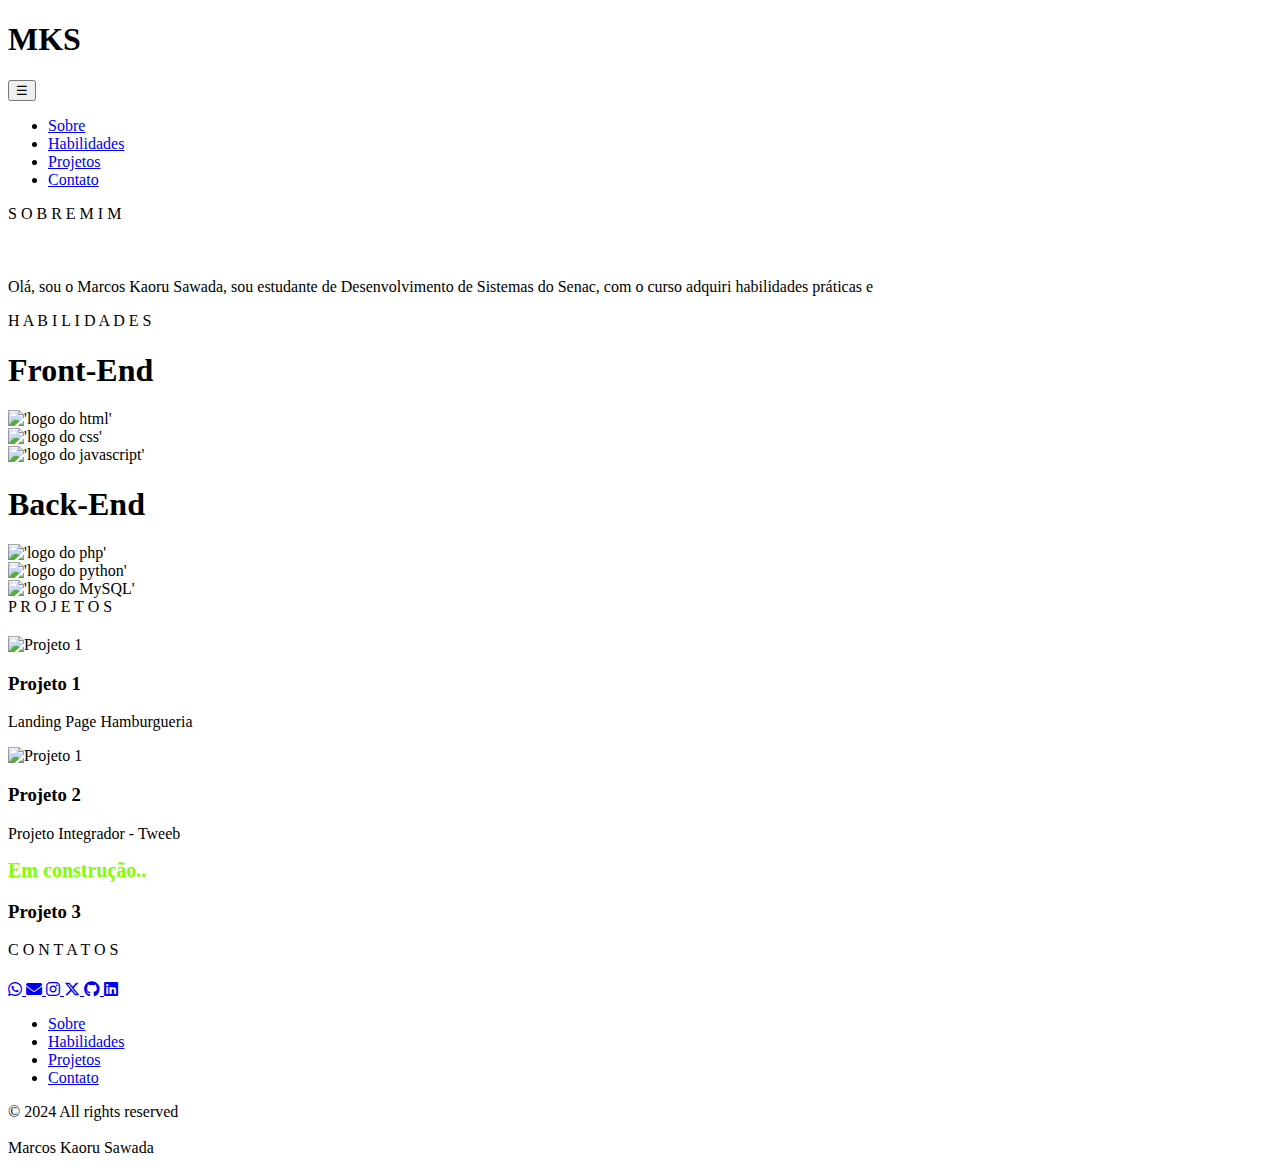
==== index.html @ 5466a128 "primeiro push do portifolio" ====
<!DOCTYPE html>
<html lang="pt-br">
<head>
  <meta charset="UTF-8">
  <meta name="viewport" content="width=device-width, initial-scale=1.0">
  <title>Meu Portfólio - Front-End</title>
  <!-- <link rel="stylesheet" href="../ZZ_ Nova pasta - Cópia/css/responsivo.css"> -->
  <link rel="stylesheet" href="../ZZ_ Nova pasta - Cópia/css/foto.css" class="hreaf">
  <link rel="stylesheet" href="../ZZ_ Nova pasta - Cópia/css/style3.css" class="hrea">
  <link rel="stylesheet" href="../ZZ_ Nova pasta - Cópia/css/dark.css">
  <link rel="stylesheet" href="../ZZ_ Nova pasta - Cópia/css/styles.css">
  <link rel="stylesheet" href="../ZZ_ Nova pasta - Cópia/css/menu.css">
  <link rel="stylesheet" href="../ZZ_ Nova pasta - Cópia/css/habilidades.css">
  <link rel="stylesheet" href="../ZZ_ Nova pasta - Cópia/css/projetos.css">
  <link rel="stylesheet" href="../ZZ_ Nova pasta - Cópia/css/contato.css">
  <!-- Importando a fonte personalizada -->
  <link href="https://fonts.googleapis.com/css2?family=Press+Start+2P&display=swap" rel="stylesheet">
  <!-- Link para o Font Awesome (CDN) no <head> -->
  <link href="https://cdnjs.cloudflare.com/ajax/libs/font-awesome/6.0.0-beta3/css/all.min.css" rel="stylesheet">
  <link rel="stylesheet" href="https://cdnjs.cloudflare.com/ajax/libs/font-awesome/6.5.1/css/all.min.css">



</head>
<body>
  <!-- Header com Menu -->
  <header>
    <!-- <div id="loader" class="loader-container">
      <div class="loader"></div>
  </div> -->
  <!-- <div id="loader-container"></div>
  <script src="../ZZ_ Nova pasta - Cópia/js/loader.js"></script> -->

    <div class="logo">
      
      <h1>MKS</h1>
    </div>

    <button class="menu-icon" onclick="toggleMenu()">&#9776;</button>

    <nav>
      <ul id="menu">
        <li><a href="#sobre">Sobre</a></li>
        <li><a href="#habilidades">Habilidades</a></li>
        <li><a href="#projetos">Projetos</a></li>
        <li><a href="#contato">Contato</a></li>
      </ul>
      
    </nav>
  </header>

  <!-- Seção Sobre -->        <!-- .text>span.letter*8 -->
  <section id="sobre">
  <div class="text">
    <span class="letra">S</span>
    <span class="letra">O</span>
    <span class="letra">B</span>
    <span class="letra">R</span>
    <span class="letra">E</span>
    <span class="letra"> </span>
    <span class="letra">M</span>
    <span class="letra">I</span>
    <span class="letra">M</span>
  </div>
    <h1></h1> <!-- Título será digitado aqui -->
    <img src="../ZZ_ Nova pasta - Cópia/assets/eu/photo_6_2024-11-21_06-16-13.jpg" alt="">
    <p></p>  <!-- Texto será digitado aqui -->
</section>

<!-- Seção Habilidades -->
<section id="habilidades">
  <div class="text">
    <span class="letra">H</span>
    <span class="letra">A</span>
    <span class="letra">B</span>
    <span class="letra">I</span>
    <span class="letra">L</span>
    <span class="letra">I</span>
    <span class="letra">D</span>
    <span class="letra">A</span>
    <span class="letra">D</span>
    <span class="letra">E</span>
    <span class="letra">S</span>
  </div>
  <div class="tittle">
    <h1>Front-End</h1>
  </div>
  <div class="linguagens">

    <div class="quadrado">
        <img src="../ZZ_ Nova pasta - Cópia/assets/HTML5_logo_and_wordmark.svg.png" alt="'logo do html'">
    </div>

    <div class="quadrado">
        <img src="../ZZ_ Nova pasta - Cópia/assets/css.svg" alt="'logo do css'">
    </div>

    <div class="quadrado">
        <img src="../ZZ_ Nova pasta - Cópia/assets/1_tZHcs0d7MAG-BBcjBekZYA.png" alt="'logo do javascript'">
    </div>
  </div>

<!-- back end -->
<div class="tittle2">
    <h1>Back-End</h1>
</div>
<div class="linguagens linguagens2">

    <div class="quadrado quadrado2">
        <img src="../ZZ_ Nova pasta - Cópia/assets/php.svg" alt="'logo do php'">
    </div>

    <div class="quadrado quadrado2">
        <img src="../ZZ_ Nova pasta - Cópia/assets/python.svg" alt="'logo do python'">
    </div>

    <div class="quadrado quadrado2">
        <img src="../ZZ_ Nova pasta - Cópia/assets/mysql.svg" alt="'logo do MySQL'">
    </div>
    
</div>

</section>

  <!-- Seção Projetos -->
  <section id="projetos">
    <div class="text">
      <span class="letra">P</span>
      <span class="letra">R</span>
      <span class="letra">O</span>
      <span class="letra">J</span>
      <span class="letra">E</span>
      <span class="letra">T</span>
      <span class="letra">O</span>
      <span class="letra">S</span>
    </div>
    <h2></h2> <!-- Título será digitado aqui -->
    <div class="proj proj1">
      <img src="../ZZ_ Nova pasta - Cópia/assets/projeto/Captura de tela_19-11-2024_85835_.jpeg" alt="Projeto 1">
      <h3>Projeto 1</h3>
      <p>Landing Page Hamburgueria</p>
    </div>

    <div class="proj proj2">
      <img src="../ZZ_ Nova pasta - Cópia/assets/projeto/Home.png" alt="Projeto 1">
      <h3>Projeto 2</h3>
      <p>Projeto Integrador - Tweeb</p>
    </div>

    <div class="proj proj3">
      <div class="loading-text">Em construção<span class="dots">.</span></div>
      <h3>Projeto 3</h3>
      <p></p>
    </div>


  </section>

  <!-- Seção Contato -->
  <section id="contato">
    <div class="text">
      <span class="letra">C</span>
      <span class="letra">O</span>
      <span class="letra">N</span>
      <span class="letra">T</span>
      <span class="letra">A</span>
      <span class="letra">T</span>
      <span class="letra">O</span>
      <span class="letra">S</span>
      <h1></h1> <!-- Título será digitado aqui -->
      <p></p>  <!-- Texto será digitado aqui -->
    </div>
  <div class="social-icons">
        <!-- Ícone do WhatsApp -->
        <a href="https://wa.me/5567999999999" target="_blank" class="whatsapp">
          <i class="fab fa-whatsapp"></i> <!-- Ícone do WhatsApp -->
        </a> 

        <!-- Ícone de E-mail -->
        <a href="mailto:marcos54099906@gmail.com.br" target="_blank" class="email">
          <i class="fas fa-envelope"></i> <!-- Ícone de e-mail -->
        </a> 
    
        <!-- Ícone do Instagram -->
        <a href="https://www.instagram.com/" target="_blank" class="instagram">
          <i class="fab fa-instagram"></i> <!-- Ícone do Instagram -->
        </a>

        <!-- Ícone do Twitter -->
        <a href="https://www.twitter.com/" target="_blank" class="twitter">
          <i class="fa-brands fa-x-twitter"></i> <!-- Novo Ícone do X Twitter -->
        </a>        
        
        <!-- Ícone do GitHub -->
        <a href="https://github.com/MARCOSAWADA" target="_blank" class="github">
          <i class="fab fa-github"></i> <!-- Ícone do GitHub -->
        </a>

        <!-- Ícone do LinkedIn -->
        <a href="https://www.linkedin.com/" target="_blank" class="linkedin">
          <i class="fab fa-linkedin"></i> <!-- Ícone do LinkedIn -->
        </a> 

      </div>
  </section>


  <div class="line-loader"></div>

  <footer>
    <ul>
      <li><a href="#sobre">Sobre</a></li>
      <li><a href="#habilidades">Habilidades</a></li>
      <li><a href="#projetos">Projetos</a></li>
      <li><a href="#contato">Contato</a></li> <!-- Link para Contato -->
    </ul>
    <p>&copy; 2024 All rights reserved<br><br> Marcos Kaoru Sawada</p>

  </footer>


  <!-- _________________________________________________________________________ -->


  <script>
    document.addEventListener("DOMContentLoaded", function () {
      const texto = `Olá, sou o Marcos Kaoru Sawada, sou estudante de Desenvolvimento de Sistemas do Senac,
      com o curso adquiri habilidades práticas em diversas linguagens de programação, como Python, JavaScript, 
      HTML, CSS, PHP e no gerenciamento de bancos de dados.
      Minha curiosidade em entender como os sites funcionam foi o que me levou a me aprofundar no mundo da programação, 
      mesmo sem experiência prévia. Desde então, venho aprimorando meus conhecimentos e me dedicando ao aprendizado contínuo, 
      buscando sempre novos desafios e formas de aplicar meus conhecimentos de forma prática e criativa.
      Estou em constante evolução como desenvolvedor e estou sempre em busca de novas oportunidades para aplicar e expandir minhas habilidades em projetos reais.`;
  
      const paragrafo = document.querySelector("#sobre p");
      let index = 0;
  
      function digitar() {
        if (index < texto.length) {
          paragrafo.textContent += texto[index];
          index++;
          setTimeout(digitar, 5); // Ajuste a velocidade da digitação (50ms por caractere)
        }
      }
  
      digitar(); // Inicia o efeito
    });
  </script>


<!-- ____________________________________________________________________ -->



<style>
  .loading-text {
    font-size: 20px;
    font-weight: bold;
    color:  chartreuse;
  }

  .dots::after {
    content: ".";
    animation: dots 1.5s infinite steps(10, end);
  }

  @keyframes dots {
    0% { content: "."; }
    33% { content: ".."; }
    66% { content: "..."; }
    100% { content: "."; }
  }
</style>

<!-- ____________________________________________________________________ -->
<script src="../ZZ_ Nova pasta - Cópia/js/script.js "></script> <!-- Carregando o JS -->





</body>

</html>
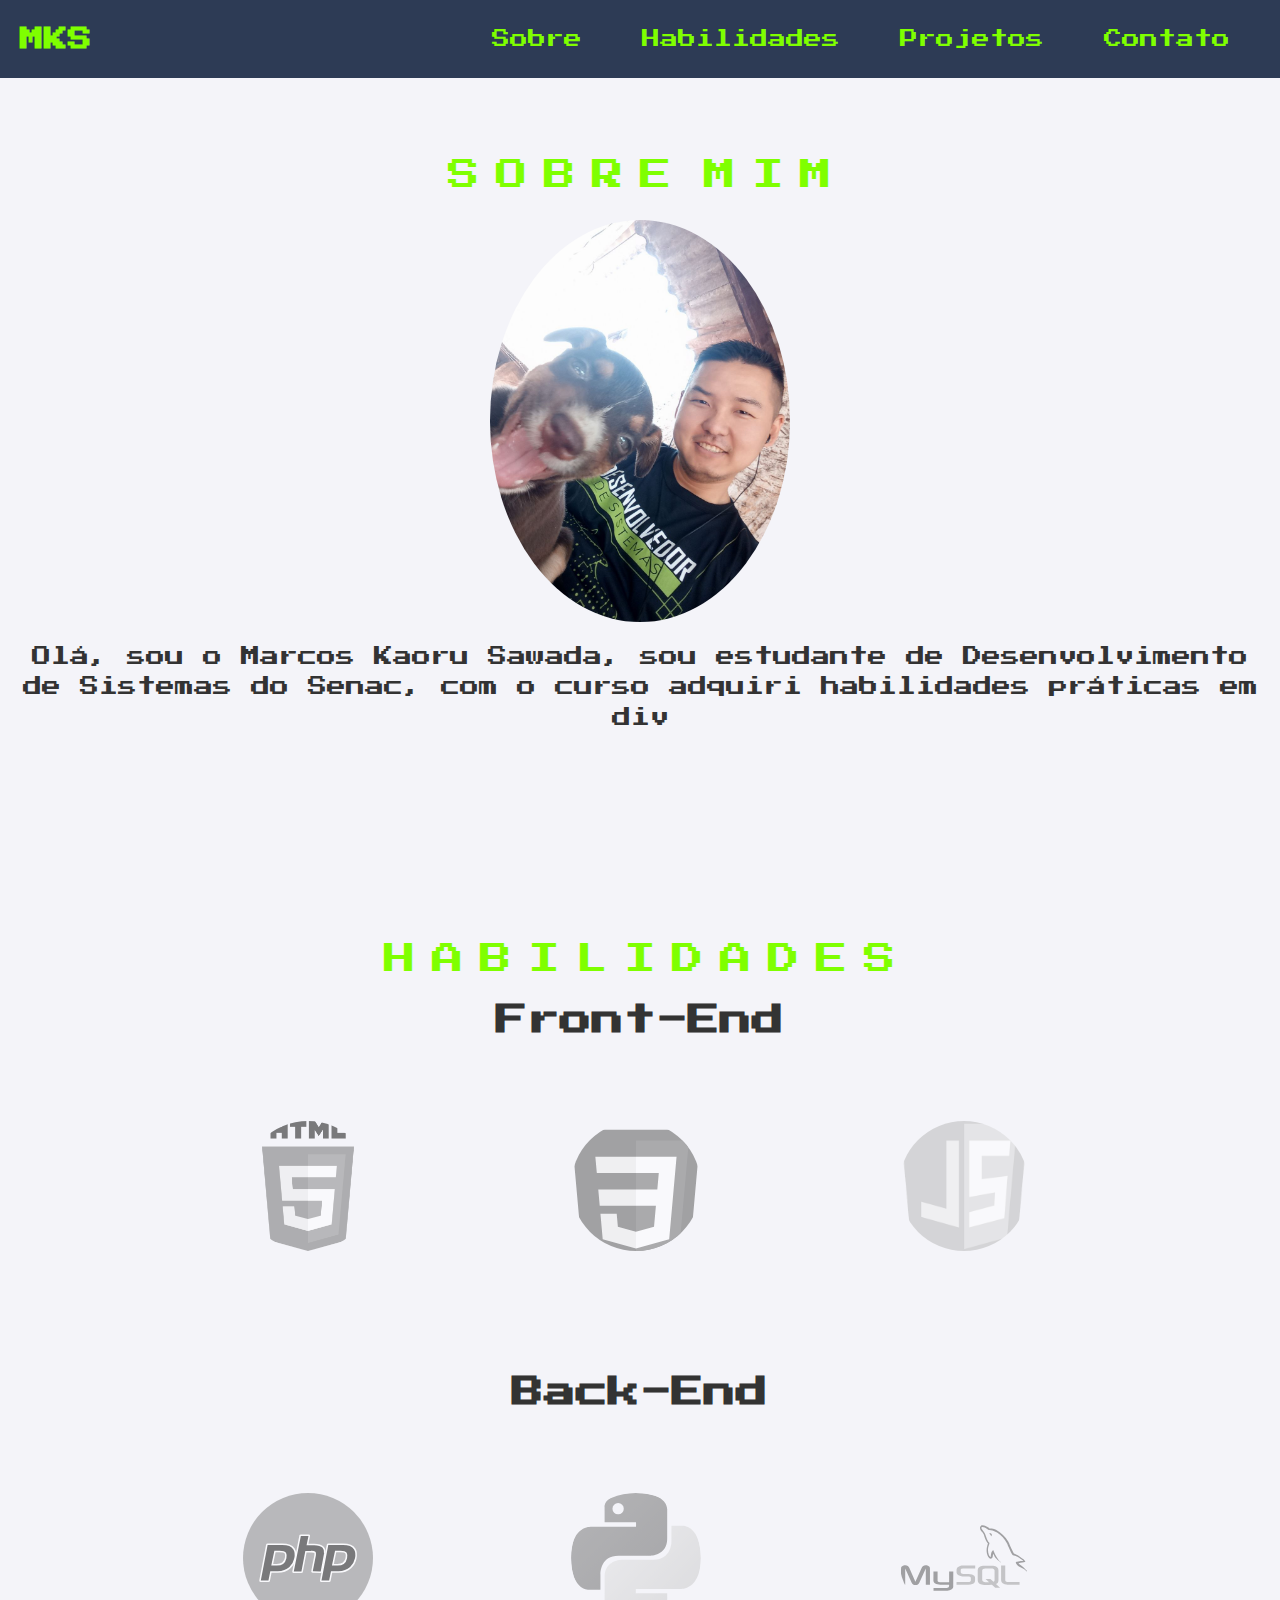
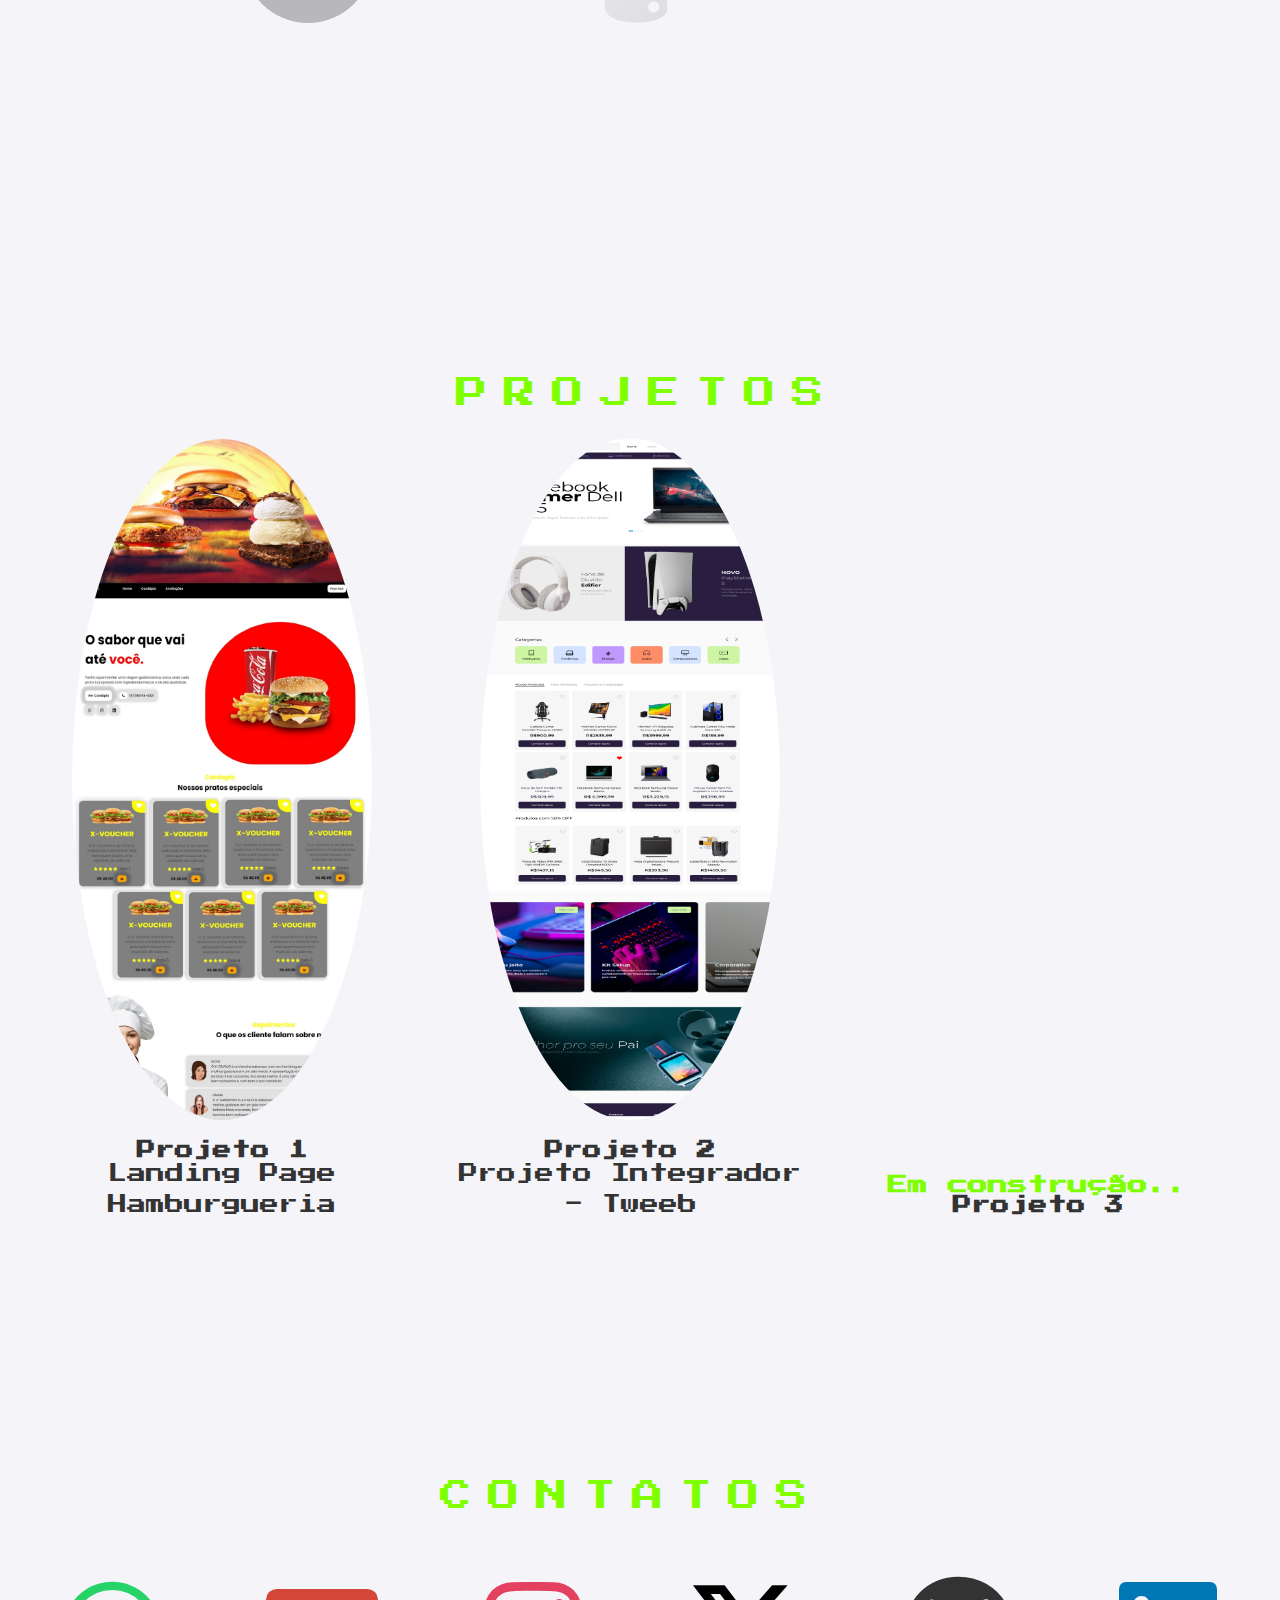
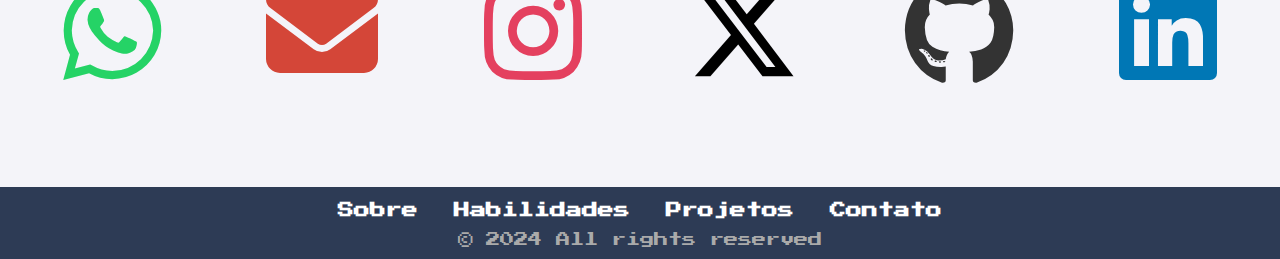
==== commit 1f3b7091: "primeiro push do portifolio" ====
--- a/index.html
+++ b/index.html
@@ -5,14 +5,14 @@
   <meta name="viewport" content="width=device-width, initial-scale=1.0">
   <title>Meu Portfólio - Front-End</title>
   <!-- <link rel="stylesheet" href="../ZZ_ Nova pasta - Cópia/css/responsivo.css"> -->
-  <link rel="stylesheet" href="../ZZ_ Nova pasta - Cópia/css/foto.css" class="hreaf">
-  <link rel="stylesheet" href="../ZZ_ Nova pasta - Cópia/css/style3.css" class="hrea">
-  <link rel="stylesheet" href="../ZZ_ Nova pasta - Cópia/css/dark.css">
-  <link rel="stylesheet" href="../ZZ_ Nova pasta - Cópia/css/styles.css">
-  <link rel="stylesheet" href="../ZZ_ Nova pasta - Cópia/css/menu.css">
-  <link rel="stylesheet" href="../ZZ_ Nova pasta - Cópia/css/habilidades.css">
-  <link rel="stylesheet" href="../ZZ_ Nova pasta - Cópia/css/projetos.css">
-  <link rel="stylesheet" href="../ZZ_ Nova pasta - Cópia/css/contato.css">
+  <link rel="stylesheet" href="css/foto.css" class="hreaf">
+  <link rel="stylesheet" href="css/style3.css" class="hrea">
+  <link rel="stylesheet" href="css/dark.css">
+  <link rel="stylesheet" href="css/styles.css">
+  <link rel="stylesheet" href="css/menu.css">
+  <link rel="stylesheet" href="css/habilidades.css">
+  <link rel="stylesheet" href="css/projetos.css">
+  <link rel="stylesheet" href="css/contato.css">
   <!-- Importando a fonte personalizada -->
   <link href="https://fonts.googleapis.com/css2?family=Press+Start+2P&display=swap" rel="stylesheet">
   <!-- Link para o Font Awesome (CDN) no <head> -->
@@ -63,7 +63,7 @@
     <span class="letra">M</span>
   </div>
     <h1></h1> <!-- Título será digitado aqui -->
-    <img src="../ZZ_ Nova pasta - Cópia/assets/eu/photo_6_2024-11-21_06-16-13.jpg" alt="">
+    <img src="assets/eu/photo_6_2024-11-21_06-16-13.jpg" alt="">
     <p></p>  <!-- Texto será digitado aqui -->
 </section>
 
@@ -88,15 +88,15 @@
   <div class="linguagens">
 
     <div class="quadrado">
-        <img src="../ZZ_ Nova pasta - Cópia/assets/HTML5_logo_and_wordmark.svg.png" alt="'logo do html'">
+        <img src="assets/HTML5_logo_and_wordmark.svg.png" alt="'logo do html'">
     </div>
 
     <div class="quadrado">
-        <img src="../ZZ_ Nova pasta - Cópia/assets/css.svg" alt="'logo do css'">
+        <img src="assets/css.svg" alt="'logo do css'">
     </div>
 
     <div class="quadrado">
-        <img src="../ZZ_ Nova pasta - Cópia/assets/1_tZHcs0d7MAG-BBcjBekZYA.png" alt="'logo do javascript'">
+        <img src="assets/1_tZHcs0d7MAG-BBcjBekZYA.png" alt="'logo do javascript'">
     </div>
   </div>
 
@@ -107,15 +107,15 @@
 <div class="linguagens linguagens2">
 
     <div class="quadrado quadrado2">
-        <img src="../ZZ_ Nova pasta - Cópia/assets/php.svg" alt="'logo do php'">
+        <img src="assets/php.svg" alt="'logo do php'">
     </div>
 
     <div class="quadrado quadrado2">
-        <img src="../ZZ_ Nova pasta - Cópia/assets/python.svg" alt="'logo do python'">
+        <img src="assets/python.svg" alt="'logo do python'">
     </div>
 
     <div class="quadrado quadrado2">
-        <img src="../ZZ_ Nova pasta - Cópia/assets/mysql.svg" alt="'logo do MySQL'">
+        <img src="assets/mysql.svg" alt="'logo do MySQL'">
     </div>
     
 </div>
@@ -136,13 +136,13 @@
     </div>
     <h2></h2> <!-- Título será digitado aqui -->
     <div class="proj proj1">
-      <img src="../ZZ_ Nova pasta - Cópia/assets/projeto/Captura de tela_19-11-2024_85835_.jpeg" alt="Projeto 1">
+      <img src="assets/projeto/Captura de tela_19-11-2024_85835_.jpeg" alt="Projeto 1">
       <h3>Projeto 1</h3>
       <p>Landing Page Hamburgueria</p>
     </div>
 
     <div class="proj proj2">
-      <img src="../ZZ_ Nova pasta - Cópia/assets/projeto/Home.png" alt="Projeto 1">
+      <img src="assets/projeto/Home.png" alt="Projeto 1">
       <h3>Projeto 2</h3>
       <p>Projeto Integrador - Tweeb</p>
     </div>
@@ -273,7 +273,7 @@
 </style>
 
 <!-- ____________________________________________________________________ -->
-<script src="../ZZ_ Nova pasta - Cópia/js/script.js "></script> <!-- Carregando o JS -->
+<script src="js/script.js "></script> <!-- Carregando o JS -->
 
 
 
--- a/css/foto.css
+++ b/css/foto.css
@@ -0,0 +1,38 @@
+/* Centraliza o conteúdo na página */
+
+  
+  /* Estilizando o título (h1) */
+  h5 {
+    font-family: Arial, sans-serif;
+    font-size: 2.5em;
+    color: #333;
+    margin-bottom: 20px;
+  }
+  
+  /* Estilizando a imagem */
+  img {
+    width: auto; /* Define o tamanho da imagem */
+    height: auto; /* Garantindo que a altura seja igual à largura para fazer um círculo perfeito */
+    max-width: 300px;  /* Tamanho máximo da imagem, ajustável conforme necessário */
+    border-radius: 50%; /* Torna a imagem circular */
+    object-fit: cover; /* A imagem preenche o círculo sem distorcer */
+    margin-bottom: 20px; /* Espaço abaixo da imagem */
+  }
+  
+
+
+    #img-container {
+    width: 100%; /* A div ocupa toda a largura disponível */
+    height: 200px; /* Altura fixa para todas as divs que contêm as imagens */
+    position: relative;
+    overflow: hidden; /* Garante que nada ultrapasse a div */
+  }
+
+
+img:hover {
+    transform: scale(1.2); /* Aumenta a imagem 20% ao passar o mouse */
+  }
+
+  /* Estilizando o parágrafo (p) */
+
+  --- a/css/style3.css
+++ b/css/style3.css
@@ -0,0 +1,116 @@
+/* Estilos do Header */
+header {
+    background-color: #2d3b55; /* Cor padrão do header */
+    color: #fff;
+    padding: 20px;
+    display: flex;
+    justify-content: space-between;
+    align-items: center;
+    position: relative;
+    width: 100%;
+    box-sizing: border-box;
+    transition: background-color 0.3s ease; /* Transição suave para mudar a cor */
+  }
+  
+  /* Logo */
+  header .logo h1 {
+    font-size: 24px;
+    color: chartreuse;
+  }
+  
+  header .logo img {
+    height: 50px;
+    width: auto;
+  }
+  
+  /* Menu - Lista */
+  nav ul {
+    display: flex;
+    list-style: none;
+    margin: 0;
+    padding: 0;
+    background-color: #2d3b55; /* Cor de fundo do menu */
+    transition: background-color 0.3s ease; /* Transição suave para a transparência */
+  }
+  
+  nav ul li {
+    margin: 0 15px;
+  }
+  
+  nav ul li a {
+    color: chartreuse;
+    text-decoration: none;
+    font-size: 18px;
+  }
+  
+  /* Ícone do Menu Hambúrguer */
+  .menu-icon {
+    font-size: 30px;
+    cursor: pointer;
+    display: none; /* Esconde o ícone em telas grandes */
+    color: white;
+    background: transparent;
+    border: none;
+  }
+  
+  /* Estilos para a responsividade */
+  @media (max-width: 768px) {
+    /* Logo - Ajuste para telas pequenas */
+    header {
+      flex-direction: column; /* Coloca logo e menu em coluna */
+      align-items: flex-start; /* Alinha à esquerda */
+    }
+  
+    .logo h1 {
+      font-size: 20px;
+      margin-left: 10px;
+    }
+  
+    /* Menu de navegação - esconde por padrão em telas pequenas */
+    nav ul {
+      display: none; /* Esconde o menu */
+      flex-direction: column; /* Exibe itens empilhados */
+      width: 100%;
+      padding: 10px 0;
+      margin-top: 20px;
+      background-color: transparent; /* Tornar fundo transparente inicialmente */
+    }
+  
+    /* Quando o menu estiver ativo, ele será exibido e transparente */
+    nav ul.active {
+      display: flex;
+      background-color: transparent; /* Torna o menu transparente quando ativo */
+    }
+  
+    /* Exibe o ícone de hambúrguer em telas pequenas */
+    .menu-icon {
+      display: block;
+    }
+  
+    /* Estilos dos itens do menu em telas pequenas */
+    nav ul li {
+      margin: 10px 0;
+      text-align: center; /* Alinha os itens ao centro */
+    }
+  
+    /* Ajuste no link */
+    nav ul li a {
+      font-size: 22px;
+    }
+  }
+  
+  /* Estilos para telas grandes */
+  @media (min-width: 769px) {
+    header {
+      flex-direction: row; /* Para telas maiores, o header fica na linha */
+    }
+  
+    nav ul {
+      display: flex; /* Exibe o menu de forma horizontal */
+    }
+  
+    .menu-icon {
+      display: none; /* Esconde o ícone do menu em telas grandes */
+    }
+  }
+  --- a/css/dark.css
+++ b/css/dark.css
@@ -0,0 +1,19 @@
+.text {
+    font-size: 2rem;
+    color: chartreuse;
+    display: flex;
+    gap: 1rem;
+    justify-content: center; /* Centraliza horizontalmente */
+    align-items: center;    /* Centraliza verticalmente */
+    height: 10vh;          /* Ocupa a altura total da tela */
+}
+
+.letra {
+    transition: transform 0.5s, opacity 0.3s; /* Correção na sintaxe */
+    cursor: pointer;
+}
+
+.letra:hover {
+    transform: translate3d(30px, -30px, 20px) rotateZ(360deg);
+    opacity: 0.5; /* Ajustado para ser um valor válido */
+}
--- a/css/styles.css
+++ b/css/styles.css
@@ -0,0 +1,305 @@
+/* Resetando margens, padding e definindo box-sizing */
+* {
+  margin: 0;
+  padding: 0;
+  box-sizing: border-box;
+}
+
+/* Definindo o estilo global para o corpo */
+body {
+  font-family: 'Press Start 2P', cursive;
+  background-color: #f4f4f9;
+  color: #333;
+  display: flex;
+  flex-direction: column;
+  min-height: 100vh;
+}
+
+/* Estilo do cabeçalho */
+header {
+  background-color: #2d3b55;
+  color: #fff;
+  padding: 20px;
+  display: flex;
+  justify-content: space-between;
+  align-items: center;
+  position: fixed; /* Fixa o header no topo */
+  top: 0;  /* Alinha no topo da tela */
+  left: 0;  /* Alinha à esquerda */
+  width: 100%; /* Garante que o header ocupe toda a largura */
+  z-index: 1000; /* Garante que o header fique acima de outros elementos */
+}
+
+/* Estilizando o título da logo */
+header .logo h1 {
+  font-size: 24px;
+  color: chartreuse;
+}
+
+/* Estilizando o menu */
+header nav ul {
+  display: flex;
+  list-style: none;
+  margin: 0;
+}
+
+header nav ul li {
+  margin: 0 15px;
+}
+
+/* Fixando a posição do menu abaixo da logo */
+body {
+  padding-top: 80px; /* Ajusta o conteúdo da página para evitar que fique por trás do header fixo */
+}
+
+/* Estilo para o botão de menu (hamburguer) */
+#menu-toggle {
+  display: none;
+  background-color: transparent;
+  border: none;
+  color: #fff;
+  font-size: 30px;
+  cursor: pointer;
+}
+
+header nav button {
+  display: none;
+}
+
+/* Seções de conteúdo */
+section {
+  padding: 50px 20px;
+  text-align: center;
+  margin-bottom: 50px;
+}
+
+section h2 {
+  font-size: 2em;
+  margin-bottom: 20px;
+  color: #2d3b55;
+}
+
+section p {
+  font-size: 1.2em;
+  margin-bottom: 30px;
+  line-height: 1.6;
+}
+
+  /* ___________________________________________________________ */
+
+
+
+/* Rodapé */
+footer {
+  background-color: #2d3b55;
+  color: #fff;
+  text-align: center;
+  padding: 15px;
+}
+
+footer ul {
+  list-style: none;
+  padding: 0;
+}
+
+footer ul li {
+  display: inline-block;
+  margin: 0 10px;
+}
+
+footer ul li a {
+  color: #fff;
+  text-decoration: none;
+  font-weight: bold;
+  transition: color 0.3s ease;
+}
+
+footer ul li a:hover {
+  color: chartreuse;
+}
+
+footer p {
+  margin-top: 15px;
+  font-size: 0.9em;
+  color: #aaa;
+}
+
+
+/* Responsividade para telas pequenas */
+@media (max-width: 768px) {
+  header nav ul {
+    display: none;
+    flex-direction: column;
+    align-items: center;
+    width: 100%;
+  }
+
+  header nav ul.show {
+    display: flex;
+  }
+
+  header nav button {
+    display: block;
+    background-color: #2d3b55;
+    color: white;
+    font-size: 30px;
+    border: none;
+    cursor: pointer;
+    padding: 10px;
+  }
+
+  #projetos .projeto {
+    width: 100%;
+  }
+
+  footer ul li {
+    display: block;
+    margin: 10px 0;
+  }
+
+  .central-text {
+    margin-top: 50px;
+  }
+}
+
+
+/* _________________________________________*/
+
+
+/* Estilo do container do loader no canto superior esquerdo */
+.loader-container {
+  position: absolute;
+  top: 0;
+  left: 0;
+  display: flex;
+  justify-content: center;
+  align-items: center;
+  
+  z-index: 1000;
+}
+
+/* Ajuste do tamanho do loader */
+.loader {
+  border: 16px solid rgb(128, 0, 0); /* Cor de fundo do círculo */
+  border-top: 16px solid rgb(0, 255, 34); /* Cor da parte que gira */
+  border-radius: 50%;
+  width: 60px;  /* Ajuste o tamanho do loader aqui */
+  height: 60px; /* Ajuste o tamanho do loader aqui */
+  animation: spin 2s linear infinite;
+}
+
+/* Animação de rotação */
+@keyframes spin {
+  0% { transform: rotate(0deg); }
+  100% { transform: rotate(360deg); }
+}
+
+
+
+/* __________________________________________________________ */
+
+.linguagens{
+  position: relative; /* Garante que o deslocamento seja relativo à posição original */
+  left: 50px; /* Move a seção 50px para a direita */
+  margin-top: 10px;
+  margin-bottom: 30px;
+  display: flex;
+  align-items: center;
+  justify-content: space-evenly;
+  width: 80%;
+  height: 300px;
+  animation: appear 2s ease-out;
+  animation-timeline: view();
+  /* animation-range: entry 0% cover 25%; */
+}
+
+.linguagens .quadrado{
+  margin-left: 140px; /* Adiciona espaçamento para empurrar à direita */
+  height: 180px;
+  width: 180px;
+  border-radius: 20%;
+  /* background-color: rgb(30, 30, 30); */
+  display: flex;
+  align-items: center;
+  justify-content: center;
+  /* border: solid 2px #a70a3c;
+  box-shadow: inset 0 0 5px 5px #a70a3c47,
+   0px 30px 60px rgba(255, 0, 0, 0.130); */
+   transition: transform 0.3s ease-in-out, opacity 0.3s ease-in-out, box-shadow 0.3s ease;
+}
+.linguagens .quadrado:hover{
+  transform: scale(110%);
+}
+
+.linguagens .quadrado:not(:hover){
+  opacity: 0.5;
+  z-index: 10;
+}
+
+/* primeiro quadrado - Brilho laranja */
+.linguagens .quadrado:nth-child(1):hover {
+  /* box-shadow: 0px 0px 100px 50px rgba(255, 165, 0, 0.130); */
+  filter: drop-shadow(2px 2px 20px chartreuse);
+}
+
+/* segundo quadrado - Brilho azul */
+.linguagens .quadrado:nth-child(2):hover {
+  /* box-shadow: 0px 0px 100px 50px rgba(50, 39, 255, 0.230); */
+  filter: drop-shadow(2px 2px 20px chartreuse);
+}
+
+/* terceiro quadrado - Brilho amarelo */
+.linguagens .quadrado:nth-child(3):hover {
+  /* box-shadow: 0px 0px 100px 50px rgba(255, 196, 0, 0.13); */
+  filter: drop-shadow(2px 2px 20px chartreuse);
+}
+/* ----------------------------- */
+
+.linguagens .quadrado img{
+  -webkit-filter: grayscale(100%); /* Safari 6.0 - 9.0 */
+  filter: grayscale(100%);
+  height: 130px;
+  width: 130px;
+  transition: ease-in-out 0.2s;
+}
+
+.linguagens .quadrado img:hover{
+  -webkit-filter: grayscale(0%); /* Safari 6.0 - 9.0 */
+  filter: grayscale(0%);
+}
+
+/* Para tablets e telas médias */
+@media (max-width: 768px) {
+  .linguagens {
+    width: 90%; /* Aumenta o espaço para o layout */
+    justify-content: center; /* Centraliza os itens */
+  }
+
+  .linguagens .quadrado {
+    height: 150px;
+    width: 150px; /* Reduz o tamanho dos quadrados */
+  }
+
+  .linguagens .quadrado img {
+    height: 110px;
+    width: 110px; /* Reduz o tamanho das imagens */
+  }
+}
+
+/* Para smartphones e telas pequenas */
+@media (max-width: 480px) {
+  .linguagens {
+    flex-direction: column; /* Empilha os quadrados verticalmente */
+    align-items: center; /* Centraliza os itens */
+  }
+
+  .linguagens .quadrado {
+    height: 130px;
+    width: 130px; /* Mais compacto para caber na tela */
+  }
+
+  .linguagens .quadrado img {
+    height: 100px;
+    width: 100px;
+  }
+}
--- a/css/menu.css
+++ b/css/menu.css
@@ -0,0 +1,16 @@
+#menu li:nth-child(1) {
+  color: #333; /* Texto escuro */
+  padding: 10px 15px;
+  border-radius: 8px;
+  transition: all 0.3s ease;
+}
+
+#menu li:nth-child(1):hover {
+  background-color: #4682b4; /* Azul escuro no hover */
+  color: chartreuse;
+}
+
+#menu a {
+  text-decoration: none;
+  color: chartreuse;
+}
--- a/css/habilidades.css
+++ b/css/habilidades.css
@@ -0,0 +1,31 @@
+#menu li:nth-child(2) {
+    color: #333; /* Texto escuro */
+    padding: 10px 15px;
+    border-radius: 8px;
+    transition: all 0.3s ease;
+  }
+  
+  #menu li:nth-child(2):hover {
+    background-color: #4682b4; /* Azul escuro no hover */
+    color: white;
+  }
+
+    /* ___________________________________________________________ */
+
+    .linguagens2 .quadrado2:nth-child(1):hover {
+        /* box-shadow: 0px 0px 100px 50px rgba(197, 61, 255, 0.13); */
+        filter: drop-shadow(2px 2px 20px chartreuse);
+    }
+    
+    .linguagens .quadrado:nth-child(2):hover {
+        /* box-shadow: 0px 0px 100px 50px rgba(24, 119, 159, 0.23); */
+        filter: drop-shadow(2px 2px 20px chartreuse);
+    }
+    
+    .linguagens .quadrado:nth-child(3):hover {
+        /* box-shadow: 0px 0px 100px 50px rgba(255, 145, 0, 0.13); */
+        filter: drop-shadow(2px 2px 20px chartreuse);
+    }
+
+
+
--- a/css/projetos.css
+++ b/css/projetos.css
@@ -0,0 +1,128 @@
+#menu li:nth-child(3) {
+    color: #333; /* Texto escuro */
+    padding: 10px 15px;
+    border-radius: 8px;
+    transition: all 0.3s ease;
+  }
+  
+  #menu li:nth-child(3):hover {
+    background-color: #4682b4; /* Azul escuro no hover */
+    color: white;
+  }
+
+    /* ___________________________________________________________ */
+
+/* Estilo dos projetos */
+#projetos {
+    text-align: center;
+    margin-top: 50px;
+    display: block; /* Garantir que o container de projetos seja um bloco */
+}
+
+#projetos h2 {
+    font-size: 2em;
+    margin-bottom: 20px;
+    color: rgb(11, 136, 73);
+    white-space: normal;
+    overflow: hidden;
+    display: block; /* Garantir que o título ocupe toda a largura disponível */
+    border-right: 2px solid chartreuse; /* Adiciona a borda para o cursor */
+    animation: blink-caret 0.75s step-end infinite; /* Aplica a animação do cursor */
+    clear: both; /* Garante que o título fique acima dos projetos */
+    margin: 0 auto; /* Garante que o título seja centralizado */
+}
+
+
+
+#projetos .projeto {
+    display: inline-block; /* No desktop, os projetos ficam lado a lado */
+    width: 45%;
+    margin: 20px;
+    background-color: #fff;
+    padding: 20px;
+    border-radius: 8px;
+    box-shadow: 0 4px 8px rgba(0, 0, 0, 0.1);
+    transition: transform 0.3s ease, box-shadow 0.3s ease;
+}
+
+.proj-container {
+    display: grid;
+    grid-template-columns: repeat(3, 1fr); /* 3 colunas de largura igual */
+    gap: 20px; /* Espaçamento entre as divs */
+    margin: 20px;
+  }
+
+
+#proj .proj:hover {
+    transform: translateY(-10px);
+    box-shadow: 0 8px 16px rgba(0, 0, 0, 0.2);
+}
+
+/* Estilo para os projetos em linha */
+.proj {
+    display: inline-block; /* Faz os elementos ficarem em linha */
+    width: 30%; /* Define a largura de cada item */
+    margin-right: 20px; /* Espaçamento entre os itens */
+    text-align: center; /* Centraliza o texto dentro de cada projeto */
+    box-sizing: border-box; /* Inclui padding e margin no cálculo da largura */
+    transition: transform 0.3s ease, box-shadow 0.3s ease;
+    
+  }
+  
+  .proj img {
+    width: 100%; /* Faz a imagem ocupar toda a largura disponível */
+    height: auto; /* Mantém a proporção da imagem */
+    max-width: 300px;  /* Tamanho máximo da imagem, ajustável conforme necessário */
+  }
+  
+  .proj img-container {
+    width: 100%; /* A div ocupa toda a largura disponível */
+    height: 200px; /* Altura fixa para todas as divs que contêm as imagens */
+    position: relative;
+    overflow: hidden; /* Garante que nada ultrapasse a div */
+  }
+
+
+  .proj img:hover {
+    transform: scale(1.2); /* Aumenta a imagem 20% ao passar o mouse */
+  }
+  
+
+  /* Estilo responsivo para telas menores */
+  @media screen and (max-width: 768px) {
+    .proj {
+      width: 100%; /* Faz com que os projetos ocupem toda a largura da tela */
+      margin-right: 0; /* Remove o espaço entre os itens */
+      margin-bottom: 20px; /* Adiciona um espaço entre os itens na coluna */
+    }
+  }
+  
+  
+
+#projetos .projeto h3 {
+    margin-top: 15px;
+    font-size: 1.5em;
+    color: #333;
+}
+
+/* Responsividade para telas menores que 768px (como tablets) */
+@media screen and (max-width: 768px) {
+    #projetos h2 {
+        font-size: 2em;  /* Reduz o tamanho da fonte */
+        margin-bottom: 15px;  /* Ajusta a margem */
+    }
+    #projetos .projeto {
+        display: block; /* Muda para block em telas menores */
+        width: 100%; /* Garante que os projetos ocupem a largura total */
+    }
+}
+
+/* Responsividade para telas menores que 480px (como celulares) */
+@media screen and (max-width: 480px) {
+    #projetos h2 {
+        font-size: 2em;  /* Reduz ainda mais o tamanho da fonte */
+        margin-bottom: 10px;  /* Ajusta a margem */
+        white-space: normal;  /* Permite quebra de linha para o texto em telas muito pequenas */
+    }
+}
+
--- a/css/contato.css
+++ b/css/contato.css
@@ -0,0 +1,146 @@
+#menu li:nth-child(4) {
+    color: #333; /* Texto escuro */
+    padding: 10px 15px;
+    border-radius: 8px;
+    transition: all 0.3s ease;
+  }
+
+  #menu li:nth-child(4):hover {
+    background-color: #4682b4; /* Azul escuro no hover */
+    color: white;
+  }
+
+    /* ___________________________________________________________ */
+
+    /* Estilo da seção contato */
+#contato {
+  text-align: center;
+  margin-top: 50px;
+  padding: 50px 20px;
+}
+
+#contato h1 {
+  font-size: 2em;
+  margin-bottom: 20px;
+  color: rgb(11, 136, 73);
+}
+
+#contato p {
+  font-size: 1.2em;
+  margin-bottom: 30px;
+  line-height: 1.6;
+}
+
+/* Estilo dos ícones sociais */
+.social-icons {
+  display: flex;
+  justify-content: flex-start; /* Alinha os ícones à esquerda */
+  flex-wrap: wrap; /* Permite que os ícones quebrem para a próxima linha */
+  gap: 20px; /* Espaçamento entre os ícones */
+  margin-top: 20px; /* Distância entre o texto de contato e o ícone */
+}
+
+/* Ícones */
+.social-icons a {
+  font-size: 7em; /* Tamanho inicial do ícone */
+  text-decoration: none;
+  transition: transform 0.3s ease, color 0.3s ease; /* Efeito de transição */
+  flex-grow: 1; /* Faz com que o ícone ocupe o maior espaço possível */
+  max-width: 45%; /* Limita o tamanho máximo do ícone para que caibam 2 ícones por linha */
+  text-align: center; /* Garante que os ícones sejam centralizados dentro de seus blocos */
+  color: #333; /* Cor padrão para os ícones */
+}
+
+/* Efeito hover nos ícones */
+.social-icons a:hover {
+  transform: scale(1.2); /* Aumenta o tamanho do ícone */
+}
+
+/* Ícones com cores específicas */
+.social-icons .whatsapp {
+  color: #25D366; /* Cor do WhatsApp */
+}
+
+.social-icons .whatsapp:hover {
+  color: #128C7E; /* Cor ao passar o mouse no WhatsApp */
+}
+
+.social-icons .email {
+  color: #D44638; /* Cor do E-mail */
+}
+
+.social-icons .email:hover {
+  color: #B10000; /* Cor ao passar o mouse no E-mail */
+}
+
+.social-icons .instagram {
+  color: #E4405F; /* Cor do Instagram */
+}
+
+.social-icons .instagram:hover {
+  color: #C13584; /* Cor ao passar o mouse no Instagram */
+}
+
+.social-icons .twitter {
+  /* color: #1DA1F2; Cor padrão do Twitter */
+  color: black;
+}
+
+.social-icons .twitter:hover {
+  color: #0d95e8; /* Cor ao passar o mouse */
+}
+
+.social-icons .github {
+  color: #333; /* Cor do GitHub */
+}
+
+.social-icons .github:hover {
+  color: #6e5494; /* Cor ao passar o mouse no GitHub */
+}
+
+.social-icons .linkedin {
+  color: #0077B5; /* Cor do LinkedIn */
+}
+
+.social-icons .linkedin:hover {
+  color: #006097; /* Cor ao passar o mouse no LinkedIn */
+}
+
+/* Responsividade - Ajuste de tamanho e alinhamento dos ícones */
+@media (max-width: 1200px) {
+  .social-icons a {
+    font-size: 6em; /* Tamanho dos ícones para telas médias */
+  }
+}
+
+@media (max-width: 992px) {
+  .social-icons a {
+    font-size: 5em; /* Tamanho dos ícones para telas médias pequenas */
+  }
+}
+
+@media (max-width: 768px) {
+  .social-icons a {
+    font-size: 4em; /* Tamanho dos ícones para telas pequenas */
+  }
+  .social-icons {
+    gap: 30px; /* Ajuste o espaçamento entre os ícones para telas pequenas */
+  }
+}
+
+@media (max-width: 600px) {
+  .social-icons a {
+    font-size: 3.5em; /* Tamanho dos ícones para telas muito pequenas */
+    flex-basis: 45%; /* Dois ícones por linha */
+  }
+}
+
+@media (max-width: 480px) {
+  .social-icons a {
+    font-size: 3em; /* Tamanho dos ícones para telas muito pequenas */
+    flex-basis: 45%; /* Dois ícones por linha */
+  }
+  .social-icons {
+    gap: 20px; /* Ajuste o espaçamento entre os ícones para telas muito pequenas */
+  }
+}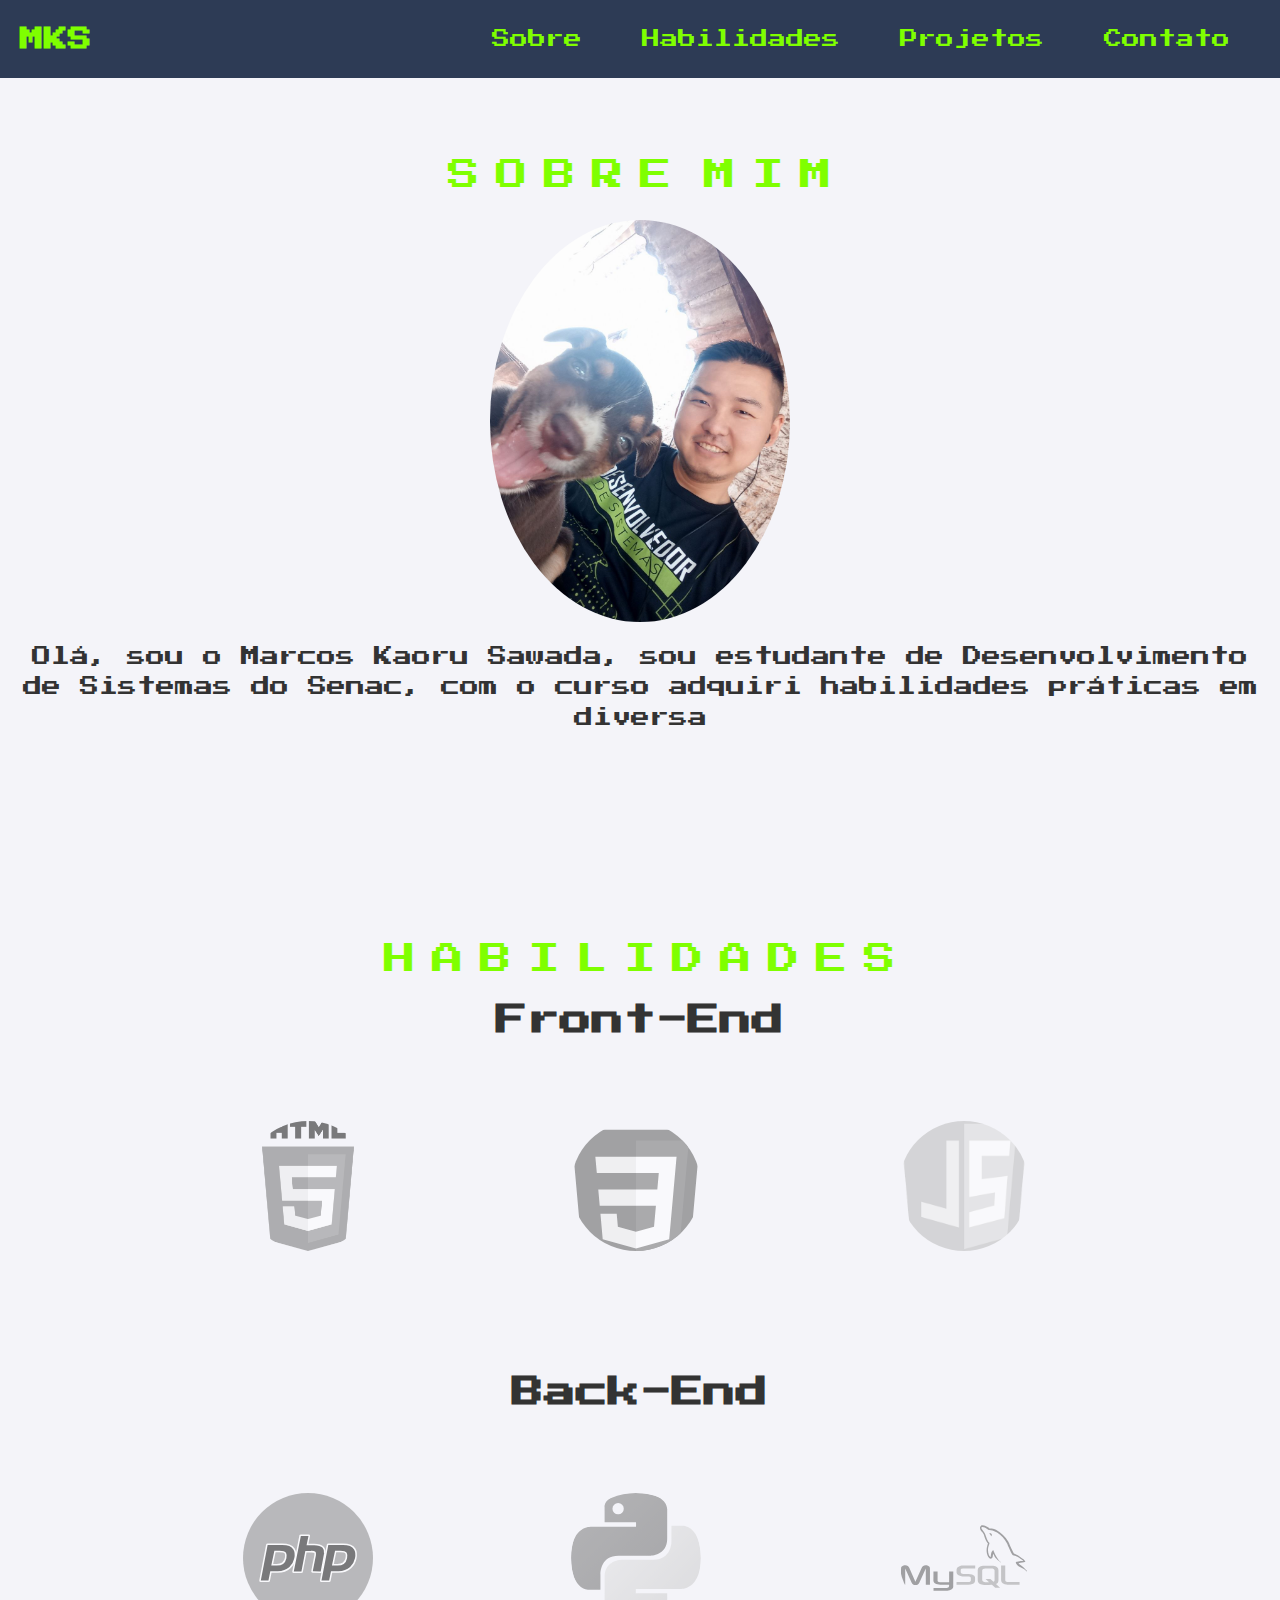
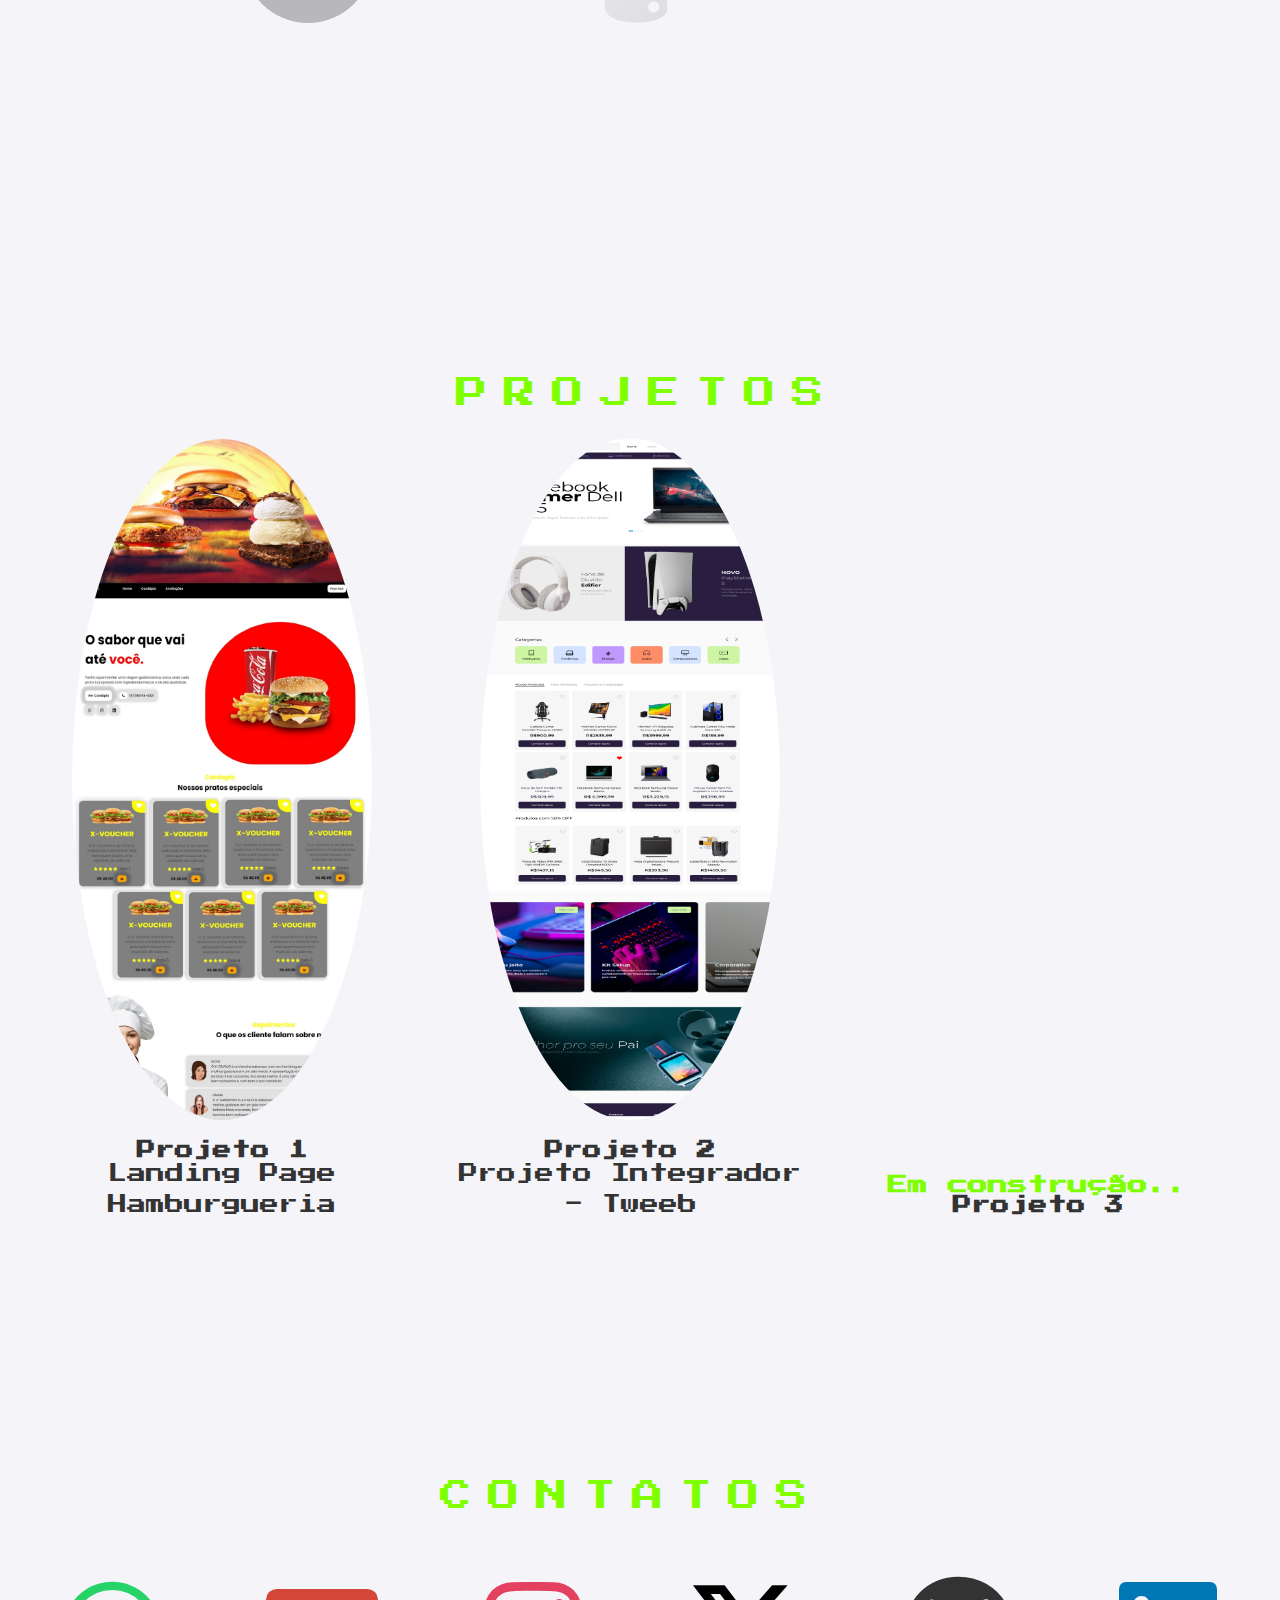
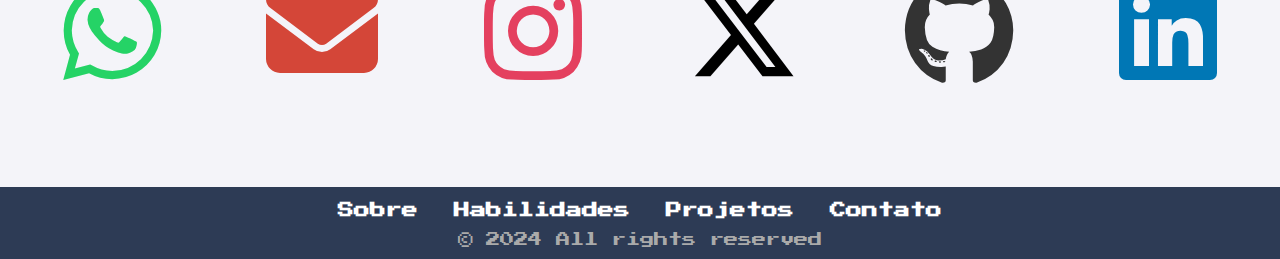
==== commit 303bb2d0: "a" ====
--- a/index.html
+++ b/index.html
@@ -4,6 +4,7 @@
   <meta charset="UTF-8">
   <meta name="viewport" content="width=device-width, initial-scale=1.0">
   <title>Meu Portfólio - Front-End</title>
+  
   <!-- <link rel="stylesheet" href="../ZZ_ Nova pasta - Cópia/css/responsivo.css"> -->
   <link rel="stylesheet" href="css/foto.css" class="hreaf">
   <link rel="stylesheet" href="css/style3.css" class="hrea">
@@ -13,8 +14,10 @@
   <link rel="stylesheet" href="css/habilidades.css">
   <link rel="stylesheet" href="css/projetos.css">
   <link rel="stylesheet" href="css/contato.css">
+
   <!-- Importando a fonte personalizada -->
   <link href="https://fonts.googleapis.com/css2?family=Press+Start+2P&display=swap" rel="stylesheet">
+
   <!-- Link para o Font Awesome (CDN) no <head> -->
   <link href="https://cdnjs.cloudflare.com/ajax/libs/font-awesome/6.0.0-beta3/css/all.min.css" rel="stylesheet">
   <link rel="stylesheet" href="https://cdnjs.cloudflare.com/ajax/libs/font-awesome/6.5.1/css/all.min.css">
@@ -49,7 +52,9 @@
     </nav>
   </header>
 
-  <!-- Seção Sobre -->        <!-- .text>span.letter*8 -->
+
+<!-- ______________________________________________________________________________ -->
+
   <section id="sobre">
   <div class="text">
     <span class="letra">S</span>
@@ -62,12 +67,14 @@
     <span class="letra">I</span>
     <span class="letra">M</span>
   </div>
-    <h1></h1> <!-- Título será digitado aqui -->
+    <h1></h1>
     <img src="assets/eu/photo_6_2024-11-21_06-16-13.jpg" alt="">
-    <p></p>  <!-- Texto será digitado aqui -->
+    <p></p> 
 </section>
 
-<!-- Seção Habilidades -->
+
+<!-- ______________________________________________________________________________ -->
+
 <section id="habilidades">
   <div class="text">
     <span class="letra">H</span>
@@ -100,7 +107,7 @@
     </div>
   </div>
 
-<!-- back end -->
+
 <div class="tittle2">
     <h1>Back-End</h1>
 </div>
@@ -122,7 +129,9 @@
 
 </section>
 
-  <!-- Seção Projetos -->
+
+<!-- ______________________________________________________________________________ -->
+
   <section id="projetos">
     <div class="text">
       <span class="letra">P</span>
@@ -134,7 +143,7 @@
       <span class="letra">O</span>
       <span class="letra">S</span>
     </div>
-    <h2></h2> <!-- Título será digitado aqui -->
+    <h2></h2>
     <div class="proj proj1">
       <img src="assets/projeto/Captura de tela_19-11-2024_85835_.jpeg" alt="Projeto 1">
       <h3>Projeto 1</h3>
@@ -156,7 +165,9 @@
 
   </section>
 
-  <!-- Seção Contato -->
+
+<!-- ______________________________________________________________________________ -->
+
   <section id="contato">
     <div class="text">
       <span class="letra">C</span>
@@ -167,43 +178,39 @@
       <span class="letra">T</span>
       <span class="letra">O</span>
       <span class="letra">S</span>
-      <h1></h1> <!-- Título será digitado aqui -->
-      <p></p>  <!-- Texto será digitado aqui -->
+      <h1></h1>
+      <p></p>
     </div>
   <div class="social-icons">
-        <!-- Ícone do WhatsApp -->
+
         <a href="https://wa.me/5567999999999" target="_blank" class="whatsapp">
-          <i class="fab fa-whatsapp"></i> <!-- Ícone do WhatsApp -->
+          <i class="fab fa-whatsapp"></i>
         </a> 
 
-        <!-- Ícone de E-mail -->
         <a href="mailto:marcos54099906@gmail.com.br" target="_blank" class="email">
-          <i class="fas fa-envelope"></i> <!-- Ícone de e-mail -->
-        </a> 
+          <i class="fas fa-envelope"></i> 
     
-        <!-- Ícone do Instagram -->
         <a href="https://www.instagram.com/" target="_blank" class="instagram">
-          <i class="fab fa-instagram"></i> <!-- Ícone do Instagram -->
+          <i class="fab fa-instagram"></i>
         </a>
 
-        <!-- Ícone do Twitter -->
         <a href="https://www.twitter.com/" target="_blank" class="twitter">
-          <i class="fa-brands fa-x-twitter"></i> <!-- Novo Ícone do X Twitter -->
+          <i class="fa-brands fa-x-twitter"></i> 
         </a>        
         
-        <!-- Ícone do GitHub -->
         <a href="https://github.com/MARCOSAWADA" target="_blank" class="github">
-          <i class="fab fa-github"></i> <!-- Ícone do GitHub -->
+          <i class="fab fa-github"></i> 
         </a>
 
-        <!-- Ícone do LinkedIn -->
         <a href="https://www.linkedin.com/" target="_blank" class="linkedin">
-          <i class="fab fa-linkedin"></i> <!-- Ícone do LinkedIn -->
+          <i class="fab fa-linkedin"></i> 
         </a> 
 
       </div>
   </section>
 
+
+<!-- ______________________________________________________________________________ -->
 
   <div class="line-loader"></div>
 
@@ -273,12 +280,9 @@
 </style>
 
 <!-- ____________________________________________________________________ -->
+
 <script src="js/script.js "></script> <!-- Carregando o JS -->
 
-
-
-
-
 </body>
 
 </html>
--- a/css/foto.css
+++ b/css/foto.css
@@ -1,7 +1,3 @@
-/* Centraliza o conteúdo na página */
-
-  
-  /* Estilizando o título (h1) */
   h5 {
     font-family: Arial, sans-serif;
     font-size: 2.5em;
@@ -9,30 +5,26 @@
     margin-bottom: 20px;
   }
   
-  /* Estilizando a imagem */
+
   img {
-    width: auto; /* Define o tamanho da imagem */
-    height: auto; /* Garantindo que a altura seja igual à largura para fazer um círculo perfeito */
-    max-width: 300px;  /* Tamanho máximo da imagem, ajustável conforme necessário */
-    border-radius: 50%; /* Torna a imagem circular */
+    width: auto; 
+    height: auto; 
+    max-width: 300px;  
+    border-radius: 50%; 
     object-fit: cover; /* A imagem preenche o círculo sem distorcer */
-    margin-bottom: 20px; /* Espaço abaixo da imagem */
+    margin-bottom: 20px;
   }
   
 
 
     #img-container {
-    width: 100%; /* A div ocupa toda a largura disponível */
-    height: 200px; /* Altura fixa para todas as divs que contêm as imagens */
+    width: 100%; 
+    height: 200px; 
     position: relative;
     overflow: hidden; /* Garante que nada ultrapasse a div */
   }
 
 
 img:hover {
-    transform: scale(1.2); /* Aumenta a imagem 20% ao passar o mouse */
-  }
-
-  /* Estilizando o parágrafo (p) */
-
-  +    transform: scale(1.2); 
+  }--- a/css/style3.css
+++ b/css/style3.css
@@ -1,6 +1,5 @@
-/* Estilos do Header */
 header {
-    background-color: #2d3b55; /* Cor padrão do header */
+    background-color: #2d3b55;
     color: #fff;
     padding: 20px;
     display: flex;
@@ -12,7 +11,7 @@
     transition: background-color 0.3s ease; /* Transição suave para mudar a cor */
   }
   
-  /* Logo */
+
   header .logo h1 {
     font-size: 24px;
     color: chartreuse;
@@ -23,13 +22,12 @@
     width: auto;
   }
   
-  /* Menu - Lista */
   nav ul {
     display: flex;
     list-style: none;
     margin: 0;
     padding: 0;
-    background-color: #2d3b55; /* Cor de fundo do menu */
+    background-color: #2d3b55; 
     transition: background-color 0.3s ease; /* Transição suave para a transparência */
   }
   
@@ -43,22 +41,20 @@
     font-size: 18px;
   }
   
-  /* Ícone do Menu Hambúrguer */
   .menu-icon {
     font-size: 30px;
     cursor: pointer;
-    display: none; /* Esconde o ícone em telas grandes */
+    display: none;
     color: white;
     background: transparent;
     border: none;
   }
   
-  /* Estilos para a responsividade */
+
   @media (max-width: 768px) {
-    /* Logo - Ajuste para telas pequenas */
     header {
-      flex-direction: column; /* Coloca logo e menu em coluna */
-      align-items: flex-start; /* Alinha à esquerda */
+      flex-direction: column;
+      align-items: flex-start;
     }
   
     .logo h1 {
@@ -66,10 +62,10 @@
       margin-left: 10px;
     }
   
-    /* Menu de navegação - esconde por padrão em telas pequenas */
+
     nav ul {
-      display: none; /* Esconde o menu */
-      flex-direction: column; /* Exibe itens empilhados */
+      display: none; 
+      flex-direction: column;
       width: 100%;
       padding: 10px 0;
       margin-top: 20px;
@@ -82,7 +78,7 @@
       background-color: transparent; /* Torna o menu transparente quando ativo */
     }
   
-    /* Exibe o ícone de hambúrguer em telas pequenas */
+    /*ícone de hambúrguer em telas pequenas */
     .menu-icon {
       display: block;
     }
@@ -90,19 +86,18 @@
     /* Estilos dos itens do menu em telas pequenas */
     nav ul li {
       margin: 10px 0;
-      text-align: center; /* Alinha os itens ao centro */
+      text-align: center;
     }
   
-    /* Ajuste no link */
     nav ul li a {
       font-size: 22px;
     }
   }
   
-  /* Estilos para telas grandes */
+  /*telas grandes */
   @media (min-width: 769px) {
     header {
-      flex-direction: row; /* Para telas maiores, o header fica na linha */
+      flex-direction: row; /* Para telas maiores */
     }
   
     nav ul {
--- a/css/dark.css
+++ b/css/dark.css
@@ -3,9 +3,9 @@
     color: chartreuse;
     display: flex;
     gap: 1rem;
-    justify-content: center; /* Centraliza horizontalmente */
-    align-items: center;    /* Centraliza verticalmente */
-    height: 10vh;          /* Ocupa a altura total da tela */
+    justify-content: center;
+    align-items: center;
+    height: 10vh;
 }
 
 .letra {
--- a/css/styles.css
+++ b/css/styles.css
@@ -1,11 +1,9 @@
-/* Resetando margens, padding e definindo box-sizing */
 * {
   margin: 0;
   padding: 0;
   box-sizing: border-box;
 }
 
-/* Definindo o estilo global para o corpo */
 body {
   font-family: 'Press Start 2P', cursive;
   background-color: #f4f4f9;
@@ -15,7 +13,6 @@
   min-height: 100vh;
 }
 
-/* Estilo do cabeçalho */
 header {
   background-color: #2d3b55;
   color: #fff;
@@ -23,20 +20,18 @@
   display: flex;
   justify-content: space-between;
   align-items: center;
-  position: fixed; /* Fixa o header no topo */
-  top: 0;  /* Alinha no topo da tela */
-  left: 0;  /* Alinha à esquerda */
-  width: 100%; /* Garante que o header ocupe toda a largura */
+  position: fixed; 
+  top: 0;  
+  left: 0;  
+  width: 100%; 
   z-index: 1000; /* Garante que o header fique acima de outros elementos */
 }
 
-/* Estilizando o título da logo */
 header .logo h1 {
   font-size: 24px;
   color: chartreuse;
 }
 
-/* Estilizando o menu */
 header nav ul {
   display: flex;
   list-style: none;
@@ -47,12 +42,10 @@
   margin: 0 15px;
 }
 
-/* Fixando a posição do menu abaixo da logo */
 body {
   padding-top: 80px; /* Ajusta o conteúdo da página para evitar que fique por trás do header fixo */
 }
 
-/* Estilo para o botão de menu (hamburguer) */
 #menu-toggle {
   display: none;
   background-color: transparent;
@@ -65,6 +58,9 @@
 header nav button {
   display: none;
 }
+
+
+/* ____________________________________________________________ */
 
 /* Seções de conteúdo */
 section {
@@ -125,7 +121,7 @@
 }
 
 
-/* Responsividade para telas pequenas */
+/*telas pequenas */
 @media (max-width: 768px) {
   header nav ul {
     display: none;
@@ -163,10 +159,9 @@
 }
 
 
-/* _________________________________________*/
-
-
-/* Estilo do container do loader no canto superior esquerdo */
+  /* ___________________________________________________________ */
+
+
 .loader-container {
   position: absolute;
   top: 0;
@@ -178,13 +173,12 @@
   z-index: 1000;
 }
 
-/* Ajuste do tamanho do loader */
 .loader {
-  border: 16px solid rgb(128, 0, 0); /* Cor de fundo do círculo */
-  border-top: 16px solid rgb(0, 255, 34); /* Cor da parte que gira */
+  border: 16px solid rgb(128, 0, 0); 
+  border-top: 16px solid rgb(0, 255, 34);
   border-radius: 50%;
-  width: 60px;  /* Ajuste o tamanho do loader aqui */
-  height: 60px; /* Ajuste o tamanho do loader aqui */
+  width: 60px;  
+  height: 60px;
   animation: spin 2s linear infinite;
 }
 
@@ -199,8 +193,8 @@
 /* __________________________________________________________ */
 
 .linguagens{
-  position: relative; /* Garante que o deslocamento seja relativo à posição original */
-  left: 50px; /* Move a seção 50px para a direita */
+  position: relative;
+  left: 50px;
   margin-top: 10px;
   margin-bottom: 30px;
   display: flex;
@@ -210,11 +204,10 @@
   height: 300px;
   animation: appear 2s ease-out;
   animation-timeline: view();
-  /* animation-range: entry 0% cover 25%; */
 }
 
 .linguagens .quadrado{
-  margin-left: 140px; /* Adiciona espaçamento para empurrar à direita */
+  margin-left: 140px; 
   height: 180px;
   width: 180px;
   border-radius: 20%;
@@ -256,7 +249,7 @@
 /* ----------------------------- */
 
 .linguagens .quadrado img{
-  -webkit-filter: grayscale(100%); /* Safari 6.0 - 9.0 */
+  -webkit-filter: grayscale(100%); 
   filter: grayscale(100%);
   height: 130px;
   width: 130px;
@@ -264,33 +257,33 @@
 }
 
 .linguagens .quadrado img:hover{
-  -webkit-filter: grayscale(0%); /* Safari 6.0 - 9.0 */
+  -webkit-filter: grayscale(0%); 
   filter: grayscale(0%);
 }
 
 /* Para tablets e telas médias */
 @media (max-width: 768px) {
   .linguagens {
-    width: 90%; /* Aumenta o espaço para o layout */
-    justify-content: center; /* Centraliza os itens */
+    width: 90%; 
+    justify-content: center; 
   }
 
   .linguagens .quadrado {
     height: 150px;
-    width: 150px; /* Reduz o tamanho dos quadrados */
+    width: 150px; 
   }
 
   .linguagens .quadrado img {
     height: 110px;
-    width: 110px; /* Reduz o tamanho das imagens */
-  }
-}
-
-/* Para smartphones e telas pequenas */
+    width: 110px; 
+  }
+}
+
+/* Telas pequenas */
 @media (max-width: 480px) {
   .linguagens {
-    flex-direction: column; /* Empilha os quadrados verticalmente */
-    align-items: center; /* Centraliza os itens */
+    flex-direction: column; 
+    align-items: center;
   }
 
   .linguagens .quadrado {
@@ -302,4 +295,4 @@
     height: 100px;
     width: 100px;
   }
-}
+}--- a/css/menu.css
+++ b/css/menu.css
@@ -1,12 +1,12 @@
 #menu li:nth-child(1) {
-  color: #333; /* Texto escuro */
+  color: #333; 
   padding: 10px 15px;
   border-radius: 8px;
   transition: all 0.3s ease;
 }
 
 #menu li:nth-child(1):hover {
-  background-color: #4682b4; /* Azul escuro no hover */
+  background-color: #4682b4;
   color: chartreuse;
 }
 
--- a/css/habilidades.css
+++ b/css/habilidades.css
@@ -1,12 +1,12 @@
 #menu li:nth-child(2) {
-    color: #333; /* Texto escuro */
+    color: #333; 
     padding: 10px 15px;
     border-radius: 8px;
     transition: all 0.3s ease;
   }
   
   #menu li:nth-child(2):hover {
-    background-color: #4682b4; /* Azul escuro no hover */
+    background-color: #4682b4;
     color: white;
   }
 
--- a/css/projetos.css
+++ b/css/projetos.css
@@ -1,12 +1,12 @@
 #menu li:nth-child(3) {
-    color: #333; /* Texto escuro */
+    color: #333; 
     padding: 10px 15px;
     border-radius: 8px;
     transition: all 0.3s ease;
   }
   
   #menu li:nth-child(3):hover {
-    background-color: #4682b4; /* Azul escuro no hover */
+    background-color: #4682b4;
     color: white;
   }
 
@@ -16,7 +16,7 @@
 #projetos {
     text-align: center;
     margin-top: 50px;
-    display: block; /* Garantir que o container de projetos seja um bloco */
+    display: block; /* Garante que o container de projetos seja um bloco */
 }
 
 #projetos h2 {
@@ -25,11 +25,11 @@
     color: rgb(11, 136, 73);
     white-space: normal;
     overflow: hidden;
-    display: block; /* Garantir que o título ocupe toda a largura disponível */
-    border-right: 2px solid chartreuse; /* Adiciona a borda para o cursor */
+    display: block; /* Garante que o título ocupe toda a largura disponível */
+    border-right: 2px solid chartreuse;
     animation: blink-caret 0.75s step-end infinite; /* Aplica a animação do cursor */
     clear: both; /* Garante que o título fique acima dos projetos */
-    margin: 0 auto; /* Garante que o título seja centralizado */
+    margin: 0 auto; 
 }
 
 
@@ -47,8 +47,8 @@
 
 .proj-container {
     display: grid;
-    grid-template-columns: repeat(3, 1fr); /* 3 colunas de largura igual */
-    gap: 20px; /* Espaçamento entre as divs */
+    grid-template-columns: repeat(3, 1fr); 
+    gap: 20px; 
     margin: 20px;
   }
 
@@ -60,40 +60,40 @@
 
 /* Estilo para os projetos em linha */
 .proj {
-    display: inline-block; /* Faz os elementos ficarem em linha */
-    width: 30%; /* Define a largura de cada item */
-    margin-right: 20px; /* Espaçamento entre os itens */
-    text-align: center; /* Centraliza o texto dentro de cada projeto */
-    box-sizing: border-box; /* Inclui padding e margin no cálculo da largura */
+    display: inline-block;
+    width: 30%; 
+    margin-right: 20px;
+    text-align: center; 
+    box-sizing: border-box; 
     transition: transform 0.3s ease, box-shadow 0.3s ease;
     
   }
   
   .proj img {
-    width: 100%; /* Faz a imagem ocupar toda a largura disponível */
-    height: auto; /* Mantém a proporção da imagem */
-    max-width: 300px;  /* Tamanho máximo da imagem, ajustável conforme necessário */
+    width: 100%; 
+    height: auto; 
+    max-width: 300px; 
   }
   
   .proj img-container {
-    width: 100%; /* A div ocupa toda a largura disponível */
-    height: 200px; /* Altura fixa para todas as divs que contêm as imagens */
+    width: 100%; 
+    height: 200px; 
     position: relative;
     overflow: hidden; /* Garante que nada ultrapasse a div */
   }
 
 
   .proj img:hover {
-    transform: scale(1.2); /* Aumenta a imagem 20% ao passar o mouse */
+    transform: scale(1.2); 
   }
   
 
-  /* Estilo responsivo para telas menores */
+  /*telas menores */
   @media screen and (max-width: 768px) {
     .proj {
-      width: 100%; /* Faz com que os projetos ocupem toda a largura da tela */
-      margin-right: 0; /* Remove o espaço entre os itens */
-      margin-bottom: 20px; /* Adiciona um espaço entre os itens na coluna */
+      width: 100%; 
+      margin-right: 0;
+      margin-bottom: 20px;
     }
   }
   
@@ -105,24 +105,24 @@
     color: #333;
 }
 
-/* Responsividade para telas menores que 768px (como tablets) */
+/*telas menores que 768px (como tablets) */
 @media screen and (max-width: 768px) {
     #projetos h2 {
-        font-size: 2em;  /* Reduz o tamanho da fonte */
-        margin-bottom: 15px;  /* Ajusta a margem */
+        font-size: 2em;  
+        margin-bottom: 15px; 
     }
     #projetos .projeto {
-        display: block; /* Muda para block em telas menores */
-        width: 100%; /* Garante que os projetos ocupem a largura total */
+        display: block; 
+        width: 100%; 
     }
 }
 
-/* Responsividade para telas menores que 480px (como celulares) */
+/*telas menores que 480px (como celulares) */
 @media screen and (max-width: 480px) {
     #projetos h2 {
-        font-size: 2em;  /* Reduz ainda mais o tamanho da fonte */
-        margin-bottom: 10px;  /* Ajusta a margem */
-        white-space: normal;  /* Permite quebra de linha para o texto em telas muito pequenas */
+        font-size: 2em;  
+        margin-bottom: 10px;  
+        white-space: normal;  
     }
 }
 
--- a/css/contato.css
+++ b/css/contato.css
@@ -1,18 +1,18 @@
 #menu li:nth-child(4) {
-    color: #333; /* Texto escuro */
+    color: #333;
     padding: 10px 15px;
     border-radius: 8px;
     transition: all 0.3s ease;
   }
 
   #menu li:nth-child(4):hover {
-    background-color: #4682b4; /* Azul escuro no hover */
+    background-color: #4682b4;
     color: white;
   }
 
     /* ___________________________________________________________ */
 
-    /* Estilo da seção contato */
+    /*seção contato */
 #contato {
   text-align: center;
   margin-top: 50px;
@@ -31,54 +31,54 @@
   line-height: 1.6;
 }
 
-/* Estilo dos ícones sociais */
+/*ícones sociais */
 .social-icons {
   display: flex;
-  justify-content: flex-start; /* Alinha os ícones à esquerda */
-  flex-wrap: wrap; /* Permite que os ícones quebrem para a próxima linha */
-  gap: 20px; /* Espaçamento entre os ícones */
-  margin-top: 20px; /* Distância entre o texto de contato e o ícone */
+  justify-content: flex-start; 
+  flex-wrap: wrap;
+  gap: 20px; 
+  margin-top: 20px;
 }
 
 /* Ícones */
 .social-icons a {
-  font-size: 7em; /* Tamanho inicial do ícone */
+  font-size: 7em;
   text-decoration: none;
   transition: transform 0.3s ease, color 0.3s ease; /* Efeito de transição */
   flex-grow: 1; /* Faz com que o ícone ocupe o maior espaço possível */
   max-width: 45%; /* Limita o tamanho máximo do ícone para que caibam 2 ícones por linha */
   text-align: center; /* Garante que os ícones sejam centralizados dentro de seus blocos */
-  color: #333; /* Cor padrão para os ícones */
+  color: #333;
 }
 
-/* Efeito hover nos ícones */
+
 .social-icons a:hover {
   transform: scale(1.2); /* Aumenta o tamanho do ícone */
 }
 
-/* Ícones com cores específicas */
+
 .social-icons .whatsapp {
-  color: #25D366; /* Cor do WhatsApp */
+  color: #25D366;
 }
 
 .social-icons .whatsapp:hover {
-  color: #128C7E; /* Cor ao passar o mouse no WhatsApp */
+  color: #128C7E;
 }
 
 .social-icons .email {
-  color: #D44638; /* Cor do E-mail */
+  color: #D44638;
 }
 
 .social-icons .email:hover {
-  color: #B10000; /* Cor ao passar o mouse no E-mail */
+  color: #B10000;
 }
 
 .social-icons .instagram {
-  color: #E4405F; /* Cor do Instagram */
+  color: #E4405F;
 }
 
 .social-icons .instagram:hover {
-  color: #C13584; /* Cor ao passar o mouse no Instagram */
+  color: #C13584;
 }
 
 .social-icons .twitter {
@@ -87,26 +87,26 @@
 }
 
 .social-icons .twitter:hover {
-  color: #0d95e8; /* Cor ao passar o mouse */
+  color: #0d95e8;
 }
 
 .social-icons .github {
-  color: #333; /* Cor do GitHub */
+  color: #333; 
 }
 
 .social-icons .github:hover {
-  color: #6e5494; /* Cor ao passar o mouse no GitHub */
+  color: #6e5494;
 }
 
 .social-icons .linkedin {
-  color: #0077B5; /* Cor do LinkedIn */
+  color: #0077B5;
 }
 
 .social-icons .linkedin:hover {
-  color: #006097; /* Cor ao passar o mouse no LinkedIn */
+  color: #006097; 
 }
 
-/* Responsividade - Ajuste de tamanho e alinhamento dos ícones */
+/*Ajuste de tamanho e alinhamento dos ícones */
 @media (max-width: 1200px) {
   .social-icons a {
     font-size: 6em; /* Tamanho dos ícones para telas médias */
